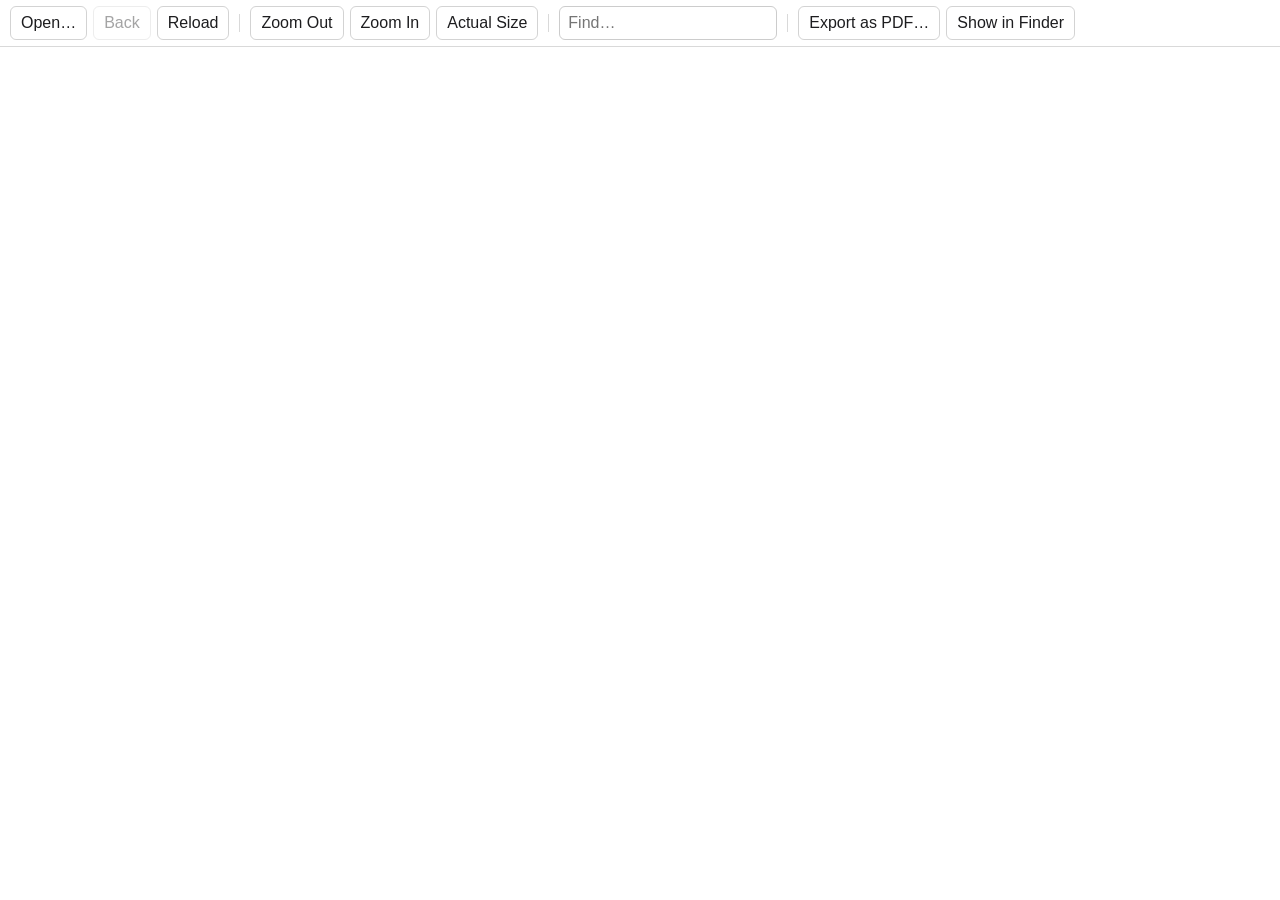
==== rust/frontend/index.html @ db0ea6d6 "Initial commit" ====
<!DOCTYPE html>
<html lang="en" data-theme="light">
<head>
  <meta charset="utf-8" />
  <meta name="viewport" content="width=device-width, initial-scale=1" />
  <title>Marklens</title>
  <link rel="stylesheet" href="styles.css" />
  <link rel="stylesheet" id="hljs-theme" href="hljs-light.css" />
  <link rel="stylesheet" href="chrome.css" />
  <script src="highlight.min.js" defer></script>
  <script src="mermaid.min.js" defer></script>
  <script src="main.js" type="module" defer></script>
</head>
<body>
  <!-- Same labels and order as the Qt/PySide ports, so the app looks identical
       regardless of implementation. -->
  <div id="toolbar">
    <button data-act="open" title="⌘O">Open…</button>
    <button data-act="back" id="back-btn" title="⌘[" disabled>Back</button>
    <button data-act="reload" title="⌘R">Reload</button>
    <span class="sep"></span>
    <button data-act="zoom-out" title="⌘−">Zoom Out</button>
    <button data-act="zoom-in" title="⌘=">Zoom In</button>
    <button data-act="zoom-reset" title="⌘0">Actual Size</button>
    <span class="sep"></span>
    <input id="find-input" type="search" placeholder="Find…" />
    <span class="sep"></span>
    <button data-act="print" title="⌘⇧E">Export as PDF…</button>
    <button data-act="reveal" id="reveal-btn">Show in Finder</button>
  </div>

  <article id="content"></article>

  <div id="help-overlay" hidden>
    <div id="help-panel">
      <button id="help-close" title="Close">✕</button>
      <div id="help-body"></div>
    </div>
  </div>
</body>
</html>
---- rust/frontend/styles.css ----
:root {
    --bg: #ffffff;
    --fg: #1d1d1f;
    --muted: #6e6e73;
    --accent: #0a84ff;
    --border: #e5e5ea;
    --code-bg: #f5f5f7;
    --code-fg: #1d1d1f;
    --blockquote-bg: #fafafa;
    --blockquote-border: #d2d2d7;
    --table-stripe: #fafafa;
    --content-width: none;
    --font-body: -apple-system, BlinkMacSystemFont, "SF Pro Text", "Helvetica Neue", Helvetica, Arial, sans-serif;
    --font-mono: ui-monospace, "SF Mono", Menlo, Monaco, "Courier New", monospace;
}

[data-theme="dark"] {
    --bg: #1c1c1e;
    --fg: #f5f5f7;
    --muted: #98989d;
    --accent: #0a84ff;
    --border: #2c2c2e;
    --code-bg: #2c2c2e;
    --code-fg: #f5f5f7;
    --blockquote-bg: #232325;
    --blockquote-border: #3a3a3c;
    --table-stripe: #232325;
}

* { box-sizing: border-box; }

html, body {
    margin: 0;
    padding: 0;
    background: var(--bg);
    color: var(--fg);
    font-family: var(--font-body);
    font-size: 16px;
    line-height: 1.6;
    -webkit-font-smoothing: antialiased;
    text-rendering: optimizeLegibility;
}

article#content {
    max-width: var(--content-width);
    margin: 0 auto;
    padding: 48px 56px 96px;
    word-wrap: break-word;
}

@media (max-width: 600px) {
    article#content { padding: 24px 18px 64px; }
    /* Slightly smaller headings on phone-width so a long h1 wraps
       gracefully instead of dominating the column. */
    h1 { font-size: 1.7em; }
    h2 { font-size: 1.35em; }
    h3 { font-size: 1.15em; }
}

h1, h2, h3, h4, h5, h6 {
    font-weight: 600;
    line-height: 1.25;
    margin-top: 1.8em;
    margin-bottom: 0.6em;
    letter-spacing: -0.01em;
}
h1 { font-size: 2.1em; margin-top: 0.3em; letter-spacing: -0.02em; }
h2 { font-size: 1.55em; border-bottom: 1px solid var(--border); padding-bottom: 0.3em; }
h3 { font-size: 1.25em; }
h4 { font-size: 1.05em; }
h5, h6 { font-size: 0.95em; color: var(--muted); }

p { margin: 0 0 1em 0; }

a {
    color: var(--accent);
    text-decoration: none;
}
a:hover { text-decoration: underline; }

strong { font-weight: 600; }
em { font-style: italic; }

ul, ol { padding-left: 1.6em; margin: 0 0 1em 0; }
li { margin-bottom: 0.2em; }
li > p { margin-bottom: 0.4em; }

li.task-list-item, li:has(> input[type="checkbox"]) {
    list-style: none;
    margin-left: -1.4em;
}
li input[type="checkbox"] {
    margin-right: 0.5em;
    transform: translateY(1px);
}
/* swift-markdown wraps task item content in <p>; keep it inline so the
   checkbox and text share a line. Only the first paragraph collapses —
   if a task item has a continuation paragraph, that still breaks. */
li.task-list-item > p:first-of-type,
li:has(> input[type="checkbox"]) > p:first-of-type {
    display: inline;
    margin: 0;
}

blockquote {
    margin: 1em 0;
    padding: 0.4em 1.2em;
    background: var(--blockquote-bg);
    border-left: 3px solid var(--blockquote-border);
    color: var(--muted);
    border-radius: 4px;
}
blockquote p:last-child { margin-bottom: 0; }

hr {
    border: 0;
    border-top: 1px solid var(--border);
    margin: 2em 0;
}

code {
    font-family: var(--font-mono);
    font-size: 0.88em;
    background: var(--code-bg);
    color: var(--code-fg);
    padding: 0.15em 0.4em;
    border-radius: 4px;
}

pre {
    background: var(--code-bg);
    color: var(--code-fg);
    padding: 14px 16px;
    border-radius: 8px;
    overflow-x: auto;
    margin: 1em 0;
    font-size: 0.88em;
    line-height: 1.5;
}
pre code {
    background: none;
    padding: 0;
    font-size: 1em;
    color: inherit;
    border-radius: 0;
}

table {
    border-collapse: collapse;
    margin: 1em 0;
    width: 100%;
    font-size: 0.95em;
}
th, td {
    padding: 8px 12px;
    border: 1px solid var(--border);
    text-align: left;
}
th {
    background: var(--code-bg);
    font-weight: 600;
}
tbody tr:nth-child(even) { background: var(--table-stripe); }

img {
    max-width: 100%;
    height: auto;
    border-radius: 6px;
}

aside, aside[data-kind] {
    margin: 1em 0;
    padding: 12px 16px;
    border-left: 3px solid var(--accent);
    background: var(--blockquote-bg);
    border-radius: 4px;
}
aside[data-kind]::before {
    content: attr(data-kind);
    display: block;
    font-weight: 600;
    color: var(--accent);
    margin-bottom: 4px;
    font-size: 0.85em;
    text-transform: uppercase;
    letter-spacing: 0.05em;
}

.mermaid {
    margin: 1em 0;
    text-align: center;
}
.mermaid svg { max-width: 100%; height: auto; }

/* Soft transitions for theme flips */
html, body, article, pre, code, blockquote, table, th, td, aside {
    transition: background-color 0.2s ease, color 0.2s ease, border-color 0.2s ease;
}

/* Find-in-document highlights */
mark.ml-find {
    background: #fff3a8;
    color: inherit;
    padding: 0;
    border-radius: 2px;
}
mark.ml-find-current {
    background: #ffa940;
    outline: 2px solid #c97a00;
    outline-offset: 1px;
}
[data-theme="dark"] mark.ml-find {
    background: rgba(255, 215, 0, 0.35);
    color: inherit;
}
[data-theme="dark"] mark.ml-find-current {
    background: rgba(255, 165, 0, 0.65);
    outline: 2px solid rgba(255, 200, 80, 0.9);
}
---- rust/frontend/hljs-light.css ----
/**
 * Minified by jsDelivr using clean-css v5.3.3.
 * Original file: /gh/highlightjs/cdn-release@11.10.0/build/styles/github.css
 *
 * Do NOT use SRI with dynamically generated files! More information: https://www.jsdelivr.com/using-sri-with-dynamic-files
 */
pre code.hljs{display:block;overflow-x:auto;padding:1em}code.hljs{padding:3px 5px}/*!
  Theme: GitHub
  Description: Light theme as seen on github.com
  Author: github.com
  Maintainer: @Hirse
  Updated: 2021-05-15

  Outdated base version: https://github.com/primer/github-syntax-light
  Current colors taken from GitHub's CSS
*/
.hljs{color:#24292e;background:#fff}.hljs-doctag,.hljs-keyword,.hljs-meta .hljs-keyword,.hljs-template-tag,.hljs-template-variable,.hljs-type,.hljs-variable.language_{color:#d73a49}.hljs-title,.hljs-title.class_,.hljs-title.class_.inherited__,.hljs-title.function_{color:#6f42c1}.hljs-attr,.hljs-attribute,.hljs-literal,.hljs-meta,.hljs-number,.hljs-operator,.hljs-selector-attr,.hljs-selector-class,.hljs-selector-id,.hljs-variable{color:#005cc5}.hljs-meta .hljs-string,.hljs-regexp,.hljs-string{color:#032f62}.hljs-built_in,.hljs-symbol{color:#e36209}.hljs-code,.hljs-comment,.hljs-formula{color:#6a737d}.hljs-name,.hljs-quote,.hljs-selector-pseudo,.hljs-selector-tag{color:#22863a}.hljs-subst{color:#24292e}.hljs-section{color:#005cc5;font-weight:700}.hljs-bullet{color:#735c0f}.hljs-emphasis{color:#24292e;font-style:italic}.hljs-strong{color:#24292e;font-weight:700}.hljs-addition{color:#22863a;background-color:#f0fff4}.hljs-deletion{color:#b31d28;background-color:#ffeef0}
/*# sourceMappingURL=/sm/4af24df1ef2dd5fc126923c27abd2503f82240131784ba83446a7a23be61ec0f.map */
---- rust/frontend/chrome.css ----
/* App chrome (toolbar, find bar, help overlay) — the document itself is styled
   by the shared styles.css. */

/* The `hidden` attribute must beat the id-based `display: flex` rules below;
   an id selector otherwise out-specifies the UA `[hidden] { display: none }`,
   which left the find bar and help overlay permanently on screen. */
[hidden] {
  display: none !important;
}

#toolbar {
  position: sticky;
  top: 0;
  z-index: 10;
  display: flex;
  align-items: center;
  gap: 6px;
  padding: 6px 10px;
  background: Canvas;
  border-bottom: 1px solid rgba(128, 128, 128, 0.3);
}
#toolbar button {
  font: inherit;
  padding: 3px 10px;
  border: 1px solid rgba(128, 128, 128, 0.35);
  border-radius: 6px;
  background: transparent;
  color: inherit;
  cursor: pointer;
}
#toolbar button:hover:not(:disabled) {
  background: rgba(128, 128, 128, 0.15);
}
#toolbar button:disabled {
  opacity: 0.4;
  cursor: default;
}
#toolbar .sep {
  width: 1px;
  height: 18px;
  background: rgba(128, 128, 128, 0.3);
  margin: 0 4px;
}
#toolbar #find-input {
  flex: 0 0 200px;
  font: inherit;
  padding: 3px 8px;
  border: 1px solid rgba(128, 128, 128, 0.4);
  border-radius: 6px;
  background: transparent;
  color: inherit;
}

#help-overlay {
  position: fixed;
  inset: 0;
  z-index: 20;
  display: flex;
  align-items: center;
  justify-content: center;
  background: rgba(0, 0, 0, 0.35);
}
#help-panel {
  position: relative;
  width: min(620px, 92vw);
  max-height: 82vh;
  overflow: auto;
  padding: 28px 32px;
  border-radius: 12px;
  background: Canvas;
  color: CanvasText;
  box-shadow: 0 10px 40px rgba(0, 0, 0, 0.3);
}
#help-close {
  position: absolute;
  top: 12px;
  right: 14px;
  border: none;
  background: transparent;
  color: inherit;
  font-size: 16px;
  cursor: pointer;
}
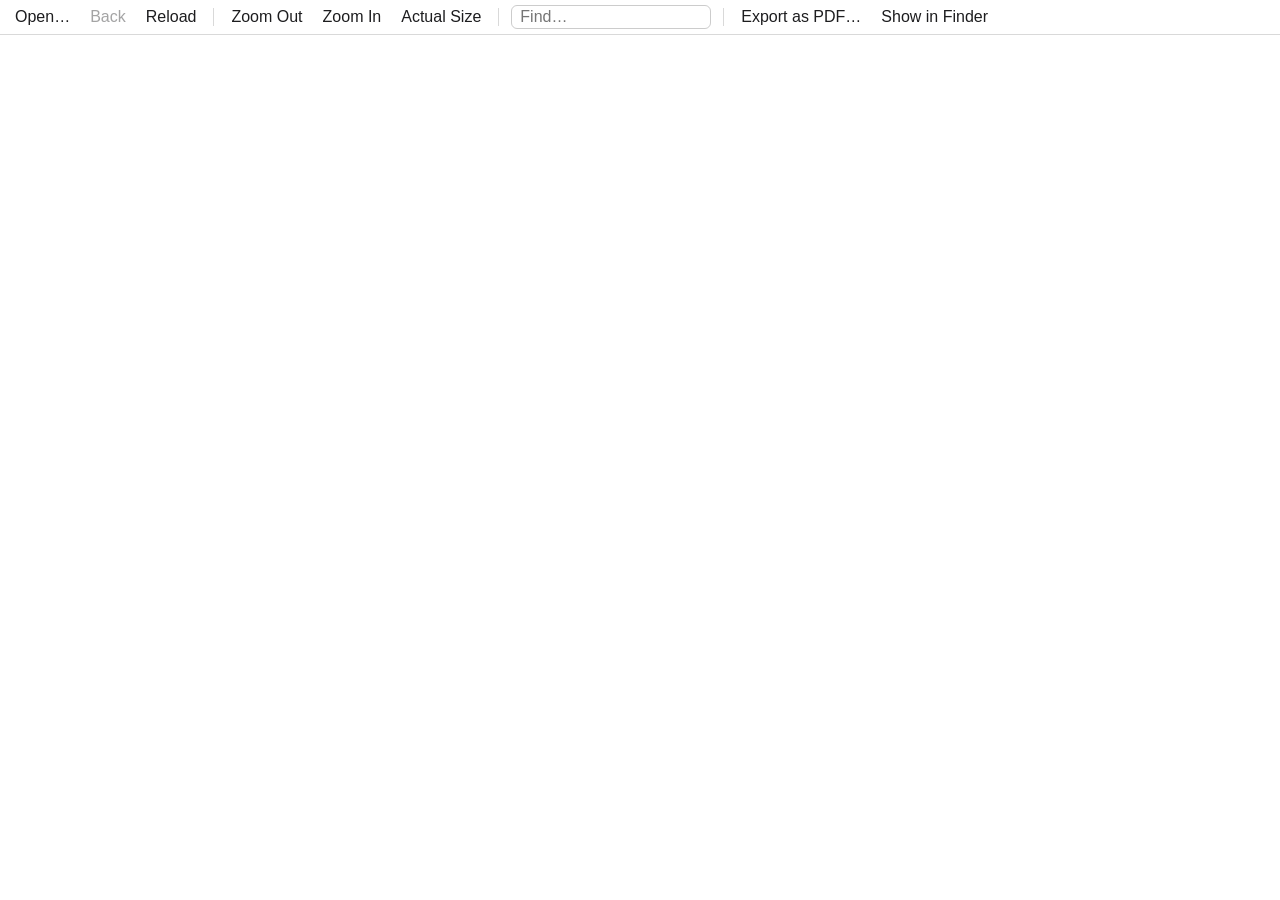
==== commit c845eebf: "Pin the Rust toolbar, and stop WebKitGTK laying out for a phone Two faults, both showing only on Lin" ====
--- a/rust/frontend/index.html
+++ b/rust/frontend/index.html
@@ -2,7 +2,13 @@
 <html lang="en" data-theme="light">
 <head>
   <meta charset="utf-8" />
-  <meta name="viewport" content="width=device-width, initial-scale=1" />
+  <!-- No viewport meta. It exists so mobile browsers stop pretending to be
+       980px wide, and it is inert in Chromium on the desktop - which is why
+       this looked fine on WebView2. WebKitGTK does honour it, and honouring it
+       means laying out to a computed viewport once and then scaling, rather
+       than laying out to the window and reflowing: on Linux the toolbar wrapped
+       against a width that was not the window's, and stayed wrapped when the
+       window was resized. -->
   <title>Marklens</title>
   <link rel="stylesheet" href="styles.css" />
   <link rel="stylesheet" id="hljs-theme" href="hljs-light.css" />
--- a/rust/frontend/chrome.css
+++ b/rust/frontend/chrome.css
@@ -8,43 +8,98 @@
   display: none !important;
 }
 
+/* App shell: a chrome row that cannot move, and exactly one scroller.
+   The toolbar used to be `position: sticky` as the first block of a document
+   that scrolled as a whole. Sticky pins an element only while its containing
+   block is in view - it does not lift it out of the scrollable area - so in a
+   short window the toolbar rode the document down and off the top. Making body
+   a flex column takes it out of the scroll entirely: #content scrolls, the
+   toolbar cannot. It also gives the toolbar a width that tracks the window
+   rather than whatever the document happens to be. */
+html,
+body {
+  height: 100%;
+}
+body {
+  display: flex;
+  flex-direction: column;
+  overflow: hidden;
+}
+article#content {
+  flex: 1 1 auto;
+  /* Load-bearing: a flex item's automatic minimum size is its content, so
+     without this the article refuses to shrink below its natural height and
+     pushes the toolbar off the top - the very bug being fixed. */
+  min-height: 0;
+  overflow-y: auto;
+}
+
 #toolbar {
-  position: sticky;
-  top: 0;
-  z-index: 10;
+  flex: 0 0 auto;
   display: flex;
   align-items: center;
-  gap: 6px;
-  padding: 6px 10px;
+  /* All three ports open at 900x720, which is narrower than this toolbar's
+     natural width. Qt collapses the overflow into a ">>" extension button;
+     wrapping to a second row is the closest thing that needs no JavaScript,
+     and unlike shrinking it never puts a control out of reach. */
+  flex-wrap: wrap;
+  gap: 2px;
+  padding: 3px 6px;
   background: Canvas;
   border-bottom: 1px solid rgba(128, 128, 128, 0.3);
+  /* The chrome must NOT inherit the document font. styles.css sets 16px in a
+     reading face, which is right for the article and far too big for a
+     toolbar - at that size the buttons overflow the row, shrink, and wrap
+     their labels onto two lines.
+     `font: menu` is the CSS system-font keyword: it resolves to whatever the
+     platform uses for menus and toolbars - Segoe UI 9pt on Windows, the system
+     UI face on macOS and Linux. That is the same font Qt gives its widgets for
+     free, so the three ports match by construction rather than by a hardcoded
+     size that happens to be close on one machine.
+     The longhands come first as a fallback: if a webview does not understand
+     the `menu` keyword it drops that declaration and keeps these, rather than
+     falling back to the 16px document font and reintroducing the bug. */
+  font-family: system-ui, -apple-system, "Segoe UI", "Helvetica Neue", sans-serif;
+  font-size: 12px;
+  font: menu;
 }
 #toolbar button {
   font: inherit;
-  padding: 3px 10px;
-  border: 1px solid rgba(128, 128, 128, 0.35);
-  border-radius: 6px;
+  /* Flat, like the QToolButtons the other two ports get from Qt: no border and
+     no fill until hovered. The bordered pill this replaced stood nearly twice
+     as tall, which is what pushed the row into wrapping in the first place. */
+  white-space: nowrap;
+  flex: 0 0 auto;
+  padding: 4px 8px;
+  border: 1px solid transparent;
+  border-radius: 4px;
   background: transparent;
   color: inherit;
   cursor: pointer;
 }
 #toolbar button:hover:not(:disabled) {
-  background: rgba(128, 128, 128, 0.15);
+  background: rgba(128, 128, 128, 0.16);
+}
+#toolbar button:active:not(:disabled) {
+  background: rgba(128, 128, 128, 0.28);
 }
 #toolbar button:disabled {
   opacity: 0.4;
   cursor: default;
 }
 #toolbar .sep {
+  flex: 0 0 auto;
   width: 1px;
   height: 18px;
   background: rgba(128, 128, 128, 0.3);
-  margin: 0 4px;
+  margin: 0 6px;
 }
 #toolbar #find-input {
-  flex: 0 0 200px;
+  flex: 0 1 200px;
+  min-width: 90px;
   font: inherit;
-  padding: 3px 8px;
+  margin: 0 4px;
+  padding: 2px 8px;
   border: 1px solid rgba(128, 128, 128, 0.4);
   border-radius: 6px;
   background: transparent;
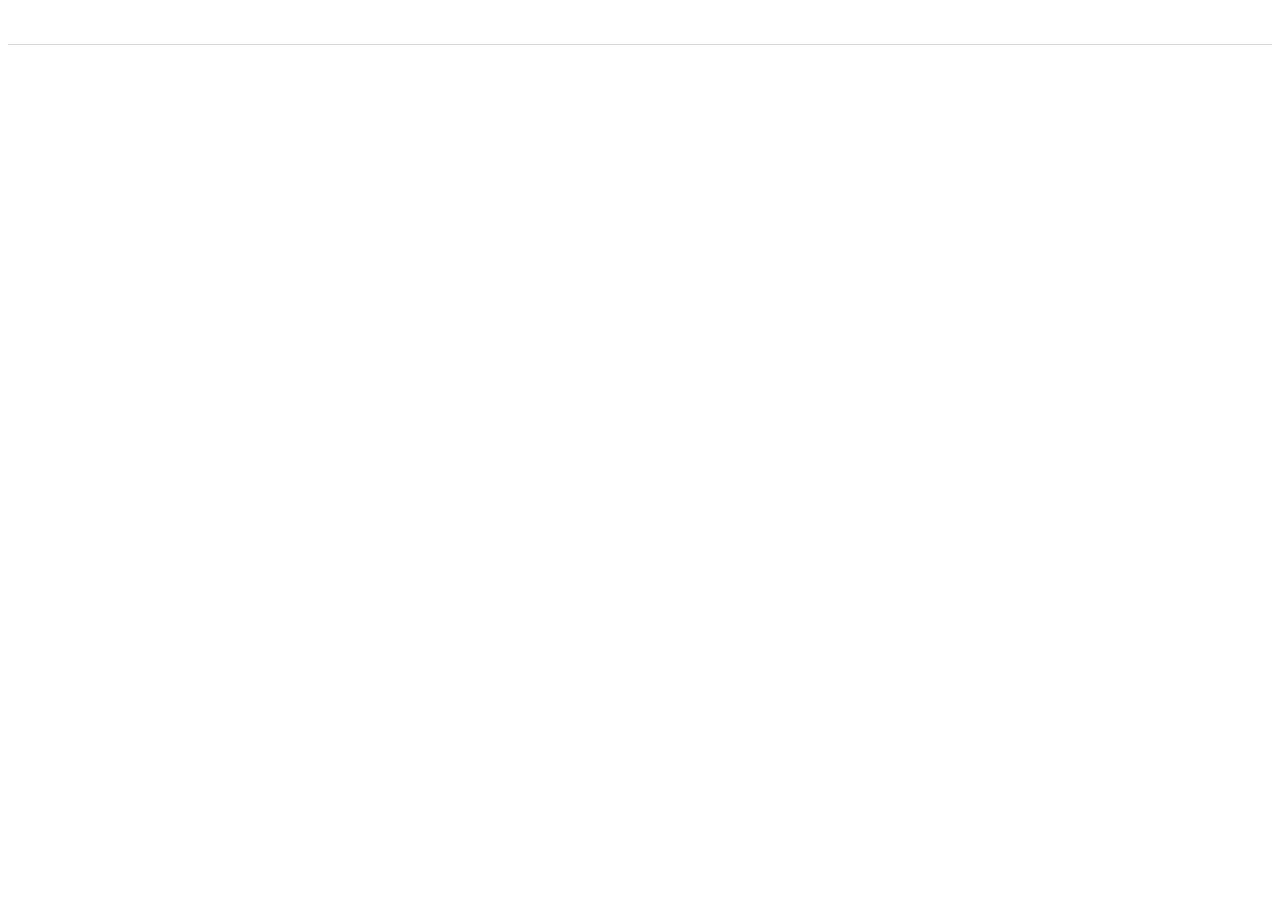
==== commit a9401652: "Give all three ports the Swift app's toolbar, find bar and reopen Three things the July macOS branch" ====
--- a/rust/frontend/index.html
+++ b/rust/frontend/index.html
@@ -18,21 +18,35 @@
   <script src="main.js" type="module" defer></script>
 </head>
 <body>
-  <!-- Same labels and order as the Qt/PySide ports, so the app looks identical
-       regardless of implementation. -->
+  <!-- Icons, order and behaviour match the Qt ports, which in turn follow the
+       Swift app's toolbar. Pushed right, as its items are. The document name is
+       not repeated here: the native window title already carries it.
+
+       Open is deliberately absent, as it is in the Swift toolbar. Back is
+       deliberately present, though that toolbar has none - Swift opens a link
+       in a new window, while all three ports here replace the document in place
+       and so need a way back. -->
   <div id="toolbar">
-    <button data-act="open" title="⌘O">Open…</button>
-    <button data-act="back" id="back-btn" title="⌘[" disabled>Back</button>
-    <button data-act="reload" title="⌘R">Reload</button>
-    <span class="sep"></span>
-    <button data-act="zoom-out" title="⌘−">Zoom Out</button>
-    <button data-act="zoom-in" title="⌘=">Zoom In</button>
-    <button data-act="zoom-reset" title="⌘0">Actual Size</button>
-    <span class="sep"></span>
-    <input id="find-input" type="search" placeholder="Find…" />
-    <span class="sep"></span>
-    <button data-act="print" title="⌘⇧E">Export as PDF…</button>
-    <button data-act="reveal" id="reveal-btn">Show in Finder</button>
+    <span id="toolbar-spacer"></span>
+    <button data-act="back" id="back-btn" title="Back (⌘[)" disabled><span class="icon" style="--i:url('icons/back.svg')"></span></button>
+    <button data-act="find" title="Find (⌘F)"><span class="icon" style="--i:url('icons/find.svg')"></span></button>
+    <button data-act="zoom-out" title="Zoom Out (⌘−)"><span class="icon" style="--i:url('icons/zoom-out.svg')"></span></button>
+    <button data-act="zoom-in" title="Zoom In (⌘=)"><span class="icon" style="--i:url('icons/zoom-in.svg')"></span></button>
+    <button data-act="zoom-reset" title="Actual Size (⌘0)"><span class="icon" style="--i:url('icons/actual-size.svg')"></span></button>
+    <button data-act="print" title="Export as PDF (⌘⇧E)"><span class="icon" style="--i:url('icons/export.svg')"></span></button>
+    <button data-act="reveal" id="reveal-btn"><span class="icon" style="--i:url('icons/reveal.svg')"></span></button>
+    <button data-act="reload" id="reload-btn" title="Reload (⌘R)"><span class="icon" style="--i:url('icons/reload.svg')"></span></button>
+  </div>
+
+  <!-- A bar of its own below the toolbar, as in the Swift app, with room for
+       the match count and the previous/next/close buttons. -->
+  <div id="findbar" hidden>
+    <span class="icon findbar-glyph" style="--i:url('icons/find.svg')"></span>
+    <input id="find-input" type="search" placeholder="Find" />
+    <span id="find-count"></span>
+    <button data-act="find-prev" title="Previous match"><span class="icon" style="--i:url('icons/find-prev.svg')"></span></button>
+    <button data-act="find-next" title="Next match"><span class="icon" style="--i:url('icons/find-next.svg')"></span></button>
+    <button data-act="find-close" title="Close find bar"><span class="icon" style="--i:url('icons/close.svg')"></span></button>
   </div>
 
   <article id="content"></article>
--- a/rust/frontend/chrome.css
+++ b/rust/frontend/chrome.css
@@ -68,14 +68,43 @@
   /* Flat, like the QToolButtons the other two ports get from Qt: no border and
      no fill until hovered. The bordered pill this replaced stood nearly twice
      as tall, which is what pushed the row into wrapping in the first place. */
+  display: inline-flex;
+  align-items: center;
+  justify-content: center;
   white-space: nowrap;
   flex: 0 0 auto;
-  padding: 4px 8px;
+  padding: 5px;
   border: 1px solid transparent;
   border-radius: 4px;
   background: transparent;
   color: inherit;
   cursor: pointer;
+}
+
+/* The glyph is painted as a mask filled with the button's own text colour, so
+   one set of files serves light and dark - the same trick the SVGs' own
+   stroke="currentColor" plays for the Qt ports, which can use them directly.
+   An <img> would render them in their authored colour and go invisible against
+   a dark toolbar. Files come from shared/icons via rust/src-tauri/build.rs. */
+.icon {
+  display: inline-block;
+  width: 18px;
+  height: 18px;
+  background: currentColor;
+  -webkit-mask: var(--i) center / contain no-repeat;
+  mask: var(--i) center / contain no-repeat;
+}
+
+/* Pushes everything after it to the right, matching the Swift toolbar, whose
+   items are all primaryAction. */
+#toolbar-spacer {
+  flex: 1 1 auto;
+}
+
+/* Accent the reload glyph when the file changed on disk and auto-reload is off,
+   the analogue of the Swift app's filled reload symbol. */
+#reload-btn.stale {
+  color: #e8952f;
 }
 #toolbar button:hover:not(:disabled) {
   background: rgba(128, 128, 128, 0.16);
@@ -87,23 +116,70 @@
   opacity: 0.4;
   cursor: default;
 }
-#toolbar .sep {
-  flex: 0 0 auto;
-  width: 1px;
-  height: 18px;
-  background: rgba(128, 128, 128, 0.3);
-  margin: 0 6px;
-}
-#toolbar #find-input {
-  flex: 0 1 200px;
+/* The find bar is a second chrome row rather than a field in the toolbar,
+   which is where the Swift app puts it and what leaves room for the match count
+   and the three buttons. It shares the toolbar's font and button styling. */
+#findbar {
+  flex: 0 0 auto;
+  display: flex;
+  align-items: center;
+  gap: 2px;
+  padding: 4px 6px;
+  background: Canvas;
+  border-bottom: 1px solid rgba(128, 128, 128, 0.3);
+  font-family: system-ui, -apple-system, "Segoe UI", "Helvetica Neue", sans-serif;
+  font-size: 12px;
+  font: menu;
+}
+#findbar .findbar-glyph {
+  opacity: 0.55;
+  margin: 0 2px 0 4px;
+}
+#findbar button {
+  display: inline-flex;
+  align-items: center;
+  justify-content: center;
+  flex: 0 0 auto;
+  padding: 5px;
+  border: 1px solid transparent;
+  border-radius: 4px;
+  background: transparent;
+  color: inherit;
+  cursor: pointer;
+}
+#findbar button:hover:not(:disabled) {
+  background: rgba(128, 128, 128, 0.16);
+}
+#findbar button:disabled {
+  opacity: 0.4;
+  cursor: default;
+}
+#find-input {
+  flex: 0 1 240px;
   min-width: 90px;
   font: inherit;
-  margin: 0 4px;
-  padding: 2px 8px;
+  padding: 3px 8px;
   border: 1px solid rgba(128, 128, 128, 0.4);
   border-radius: 6px;
   background: transparent;
   color: inherit;
+}
+#find-count {
+  flex: 0 0 auto;
+  margin: 0 8px;
+  opacity: 0.6;
+  font-variant-numeric: tabular-nums;
+}
+
+/* Search hits. The active one is the accent so it can be picked out of the
+   others while stepping, as the Qt ports' active match is. */
+#content mark.find-hit {
+  background: rgba(255, 213, 0, 0.45);
+  color: inherit;
+}
+#content mark.find-hit.active {
+  background: #e8952f;
+  color: #000;
 }
 
 #help-overlay {
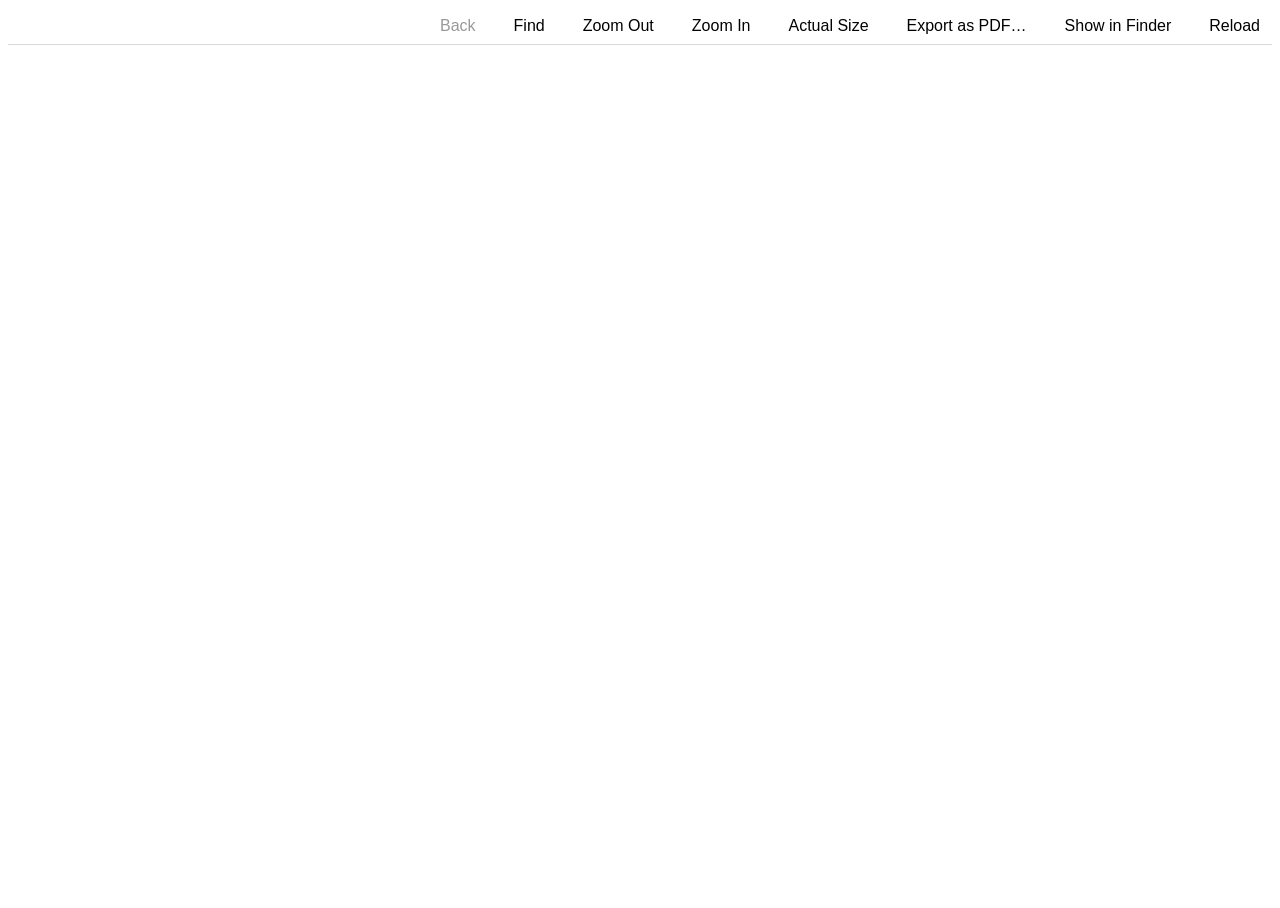
==== commit 2de41f0c: "Name the document on the toolbar, and stop the webview lending us its menus The title bar named the " ====
--- a/rust/frontend/index.html
+++ b/rust/frontend/index.html
@@ -27,15 +27,24 @@
        in a new window, while all three ports here replace the document in place
        and so need a way back. -->
   <div id="toolbar">
+    <!-- The document's name, with a menu listing its path. On macOS that is
+         what the title-bar proxy icon does; Windows and Linux have no such
+         thing, so it is drawn here and every platform gets it in the same
+         place - as it is in the Qt ports. -->
+    <button id="doc-btn" hidden>
+      <span class="icon" style="--i:url('icons/document.svg')"></span>
+      <span id="doc-name"></span>
+      <span class="caret">&#x25BE;</span>
+    </button>
     <span id="toolbar-spacer"></span>
-    <button data-act="back" id="back-btn" title="Back (⌘[)" disabled><span class="icon" style="--i:url('icons/back.svg')"></span></button>
-    <button data-act="find" title="Find (⌘F)"><span class="icon" style="--i:url('icons/find.svg')"></span></button>
-    <button data-act="zoom-out" title="Zoom Out (⌘−)"><span class="icon" style="--i:url('icons/zoom-out.svg')"></span></button>
-    <button data-act="zoom-in" title="Zoom In (⌘=)"><span class="icon" style="--i:url('icons/zoom-in.svg')"></span></button>
-    <button data-act="zoom-reset" title="Actual Size (⌘0)"><span class="icon" style="--i:url('icons/actual-size.svg')"></span></button>
-    <button data-act="print" title="Export as PDF (⌘⇧E)"><span class="icon" style="--i:url('icons/export.svg')"></span></button>
-    <button data-act="reveal" id="reveal-btn"><span class="icon" style="--i:url('icons/reveal.svg')"></span></button>
-    <button data-act="reload" id="reload-btn" title="Reload (⌘R)"><span class="icon" style="--i:url('icons/reload.svg')"></span></button>
+    <button data-act="back" id="back-btn" title="Back (⌘[)" disabled><span class="icon" style="--i:url('icons/back.svg')"></span><span class="label">Back</span></button>
+    <button data-act="find" title="Find (⌘F)"><span class="icon" style="--i:url('icons/find.svg')"></span><span class="label">Find</span></button>
+    <button data-act="zoom-out" title="Zoom Out (⌘−)"><span class="icon" style="--i:url('icons/zoom-out.svg')"></span><span class="label">Zoom Out</span></button>
+    <button data-act="zoom-in" title="Zoom In (⌘=)"><span class="icon" style="--i:url('icons/zoom-in.svg')"></span><span class="label">Zoom In</span></button>
+    <button data-act="zoom-reset" title="Actual Size (⌘0)"><span class="icon" style="--i:url('icons/actual-size.svg')"></span><span class="label">Actual Size</span></button>
+    <button data-act="print" title="Export as PDF (⌘⇧E)"><span class="icon" style="--i:url('icons/export.svg')"></span><span class="label">Export as PDF…</span></button>
+    <button data-act="reveal" id="reveal-btn"><span class="icon" style="--i:url('icons/reveal.svg')"></span><span class="label">Show in Finder</span></button>
+    <button data-act="reload" id="reload-btn" title="Reload (⌘R)"><span class="icon" style="--i:url('icons/reload.svg')"></span><span class="label">Reload</span></button>
   </div>
 
   <!-- A bar of its own below the toolbar, as in the Swift app, with room for
@@ -49,6 +58,11 @@
     <button data-act="find-close" title="Close find bar"><span class="icon" style="--i:url('icons/close.svg')"></span></button>
   </div>
 
+  <!-- Both populated on demand: the path menu from the open document, the
+       context menu from whatever was right-clicked. -->
+  <div id="path-menu" class="popup-menu" hidden></div>
+  <div id="context-menu" class="popup-menu" hidden></div>
+
   <article id="content"></article>
 
   <div id="help-overlay" hidden>
--- a/rust/frontend/chrome.css
+++ b/rust/frontend/chrome.css
@@ -32,6 +32,13 @@
      pushes the toolbar off the top - the very bug being fixed. */
   min-height: 0;
   overflow-y: auto;
+  /* Also load-bearing, and only because of the flex column above. The shared
+     stylesheet says `margin: 0 auto` on this element, which does nothing for a
+     block in normal flow with no max-width - the Qt ports fill their window.
+     Here it is a flex item, and an auto margin on the cross axis suppresses
+     stretching: the article shrank to fit its text and sat centred with a
+     third of the window empty on either side. */
+  margin-inline: 0;
 }
 
 #toolbar {
@@ -212,3 +219,103 @@
   font-size: 16px;
   cursor: pointer;
 }
+
+/* --- document name + path menu ------------------------------------------ */
+/* The name sits at the left of the same row as the icons, matching the Qt
+   ports. Its caret is a text glyph rather than an image so it takes the
+   button's font size and colour, and cannot come out oversized. */
+#doc-btn {
+  display: inline-flex;
+  align-items: center;
+  gap: 6px;
+  flex: 0 1 auto;
+  min-width: 0;
+  max-width: 45%;
+}
+#doc-name {
+  overflow: hidden;
+  text-overflow: ellipsis;
+  white-space: nowrap;
+}
+#doc-btn .caret {
+  opacity: 0.55;
+  font-size: 0.75em;
+}
+#toolbar-spacer {
+  flex: 1 1 auto;
+}
+
+/* Anchored under the toolbar rather than to the button, so a long path cannot
+   push it off the window. */
+.popup-menu {
+  position: absolute;
+  top: 38px;
+  left: 8px;
+  z-index: 20;
+  min-width: 220px;
+  max-width: 70vw;
+  padding: 4px;
+  border: 1px solid rgba(128, 128, 128, 0.35);
+  border-radius: 8px;
+  background: Canvas;
+  box-shadow: 0 6px 20px rgba(0, 0, 0, 0.18);
+}
+.popup-menu button {
+  display: flex;
+  align-items: center;
+  gap: 8px;
+  width: 100%;
+  padding: 5px 8px;
+  border: none;
+  border-radius: 5px;
+  background: transparent;
+  color: inherit;
+  font: inherit;
+  text-align: left;
+  cursor: pointer;
+  white-space: nowrap;
+}
+.popup-menu button:hover {
+  background: rgba(128, 128, 128, 0.18);
+}
+.popup-menu hr {
+  margin: 4px 6px;
+  border: none;
+  border-top: 1px solid rgba(128, 128, 128, 0.3);
+}
+
+/* A popup positioned at the pointer rather than under the toolbar. */
+#context-menu {
+  top: auto;
+  left: auto;
+}
+.popup-menu button:disabled {
+  opacity: 0.4;
+  cursor: default;
+}
+.popup-menu button:disabled:hover {
+  background: transparent;
+}
+
+/* --- toolbar display mode ------------------------------------------------ */
+/* Icon only / text only / icon and text, chosen from the toolbar's own context
+   menu, as the macOS toolbar offers. The document's name is not one of these
+   buttons and keeps its text either way: hiding it would leave the row with
+   nothing naming the open document, which is the one thing the title bar no
+   longer says. */
+#toolbar .label {
+  margin-left: 6px;
+}
+#toolbar.mode-icon .label {
+  display: none;
+}
+#toolbar.mode-text .icon {
+  display: none;
+}
+#toolbar.mode-text .label,
+#toolbar.mode-both .label {
+  display: inline;
+}
+#toolbar.mode-text .label {
+  margin-left: 0;
+}
